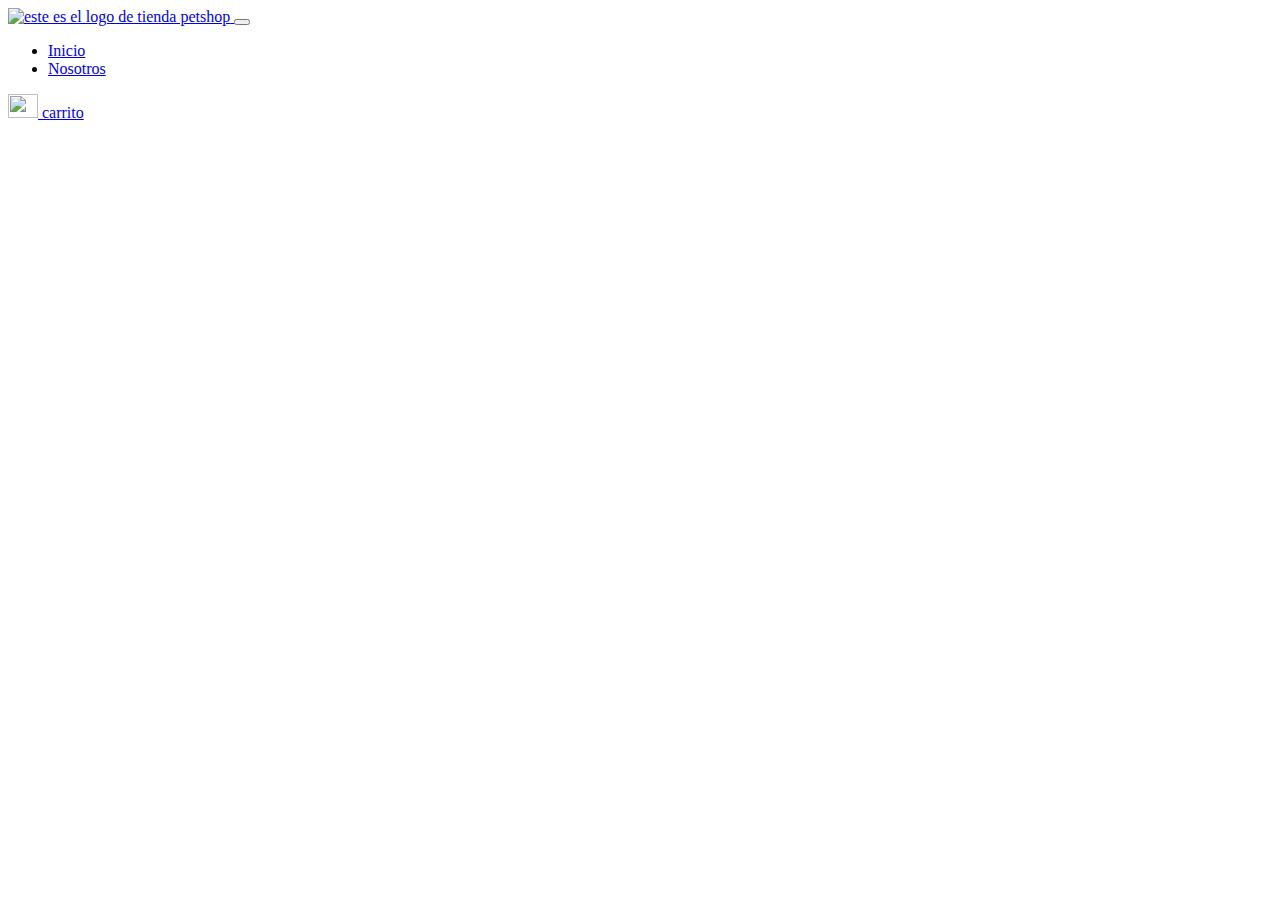
==== carrito.html @ 357d7b7f "se hizo web preguntandole al usuario el tipo de productos que necesita llevar y tipo de descuento qu" ====
<!doctype html>
<html lang="en">

<!doctype html>
<html lang="en">

<head>
    <!-- Required meta tags -->
    <meta charset="utf-8">
    <meta name="viewport" content="width=device-width, initial-scale=1">

    <!-- Bootstrap CSS -->
    <link href="https://cdn.jsdelivr.net/npm/bootstrap@5.0.2/dist/css/bootstrap.min.css" rel="stylesheet"
        integrity="sha384-EVSTQN3/azprG1Anm3QDgpJLIm9Nao0Yz1ztcQTwFspd3yD65VohhpuuCOmLASjC" crossorigin="anonymous">

    <title>Tienda petshop</title>
    <link rel="stylesheet" href="main.css">
</head>

<body>
    <nav class="navbar navbar-expand-lg navbar-light bg-blue sticky-top" id="botonera">
        <div class="container">
          <a class="navbar-brand" href="index.html">
            <img src="imagenes/logotipo-corazon-perro-gato_605758-3.jpg" alt="este es el logo de tienda petshop">
          </a>
          <button class="navbar-toggler" type="button" data-bs-toggle="collapse" data-bs-target="#navbarSupportedContent"
            aria-controls="navbarSupportedContent" aria-expanded="false" aria-label="Toggle navigation">
            <span class="navbar-toggler-icon"></span>
          </button>
          <div class="collapse navbar-collapse" id="navbarSupportedContent">
            <ul class="navbar-nav me-auto mb-2 mb-lg-0">
              <li class="nav-item">
                <a class="nav-link active" aria-current="page" href="index.html">Inicio</a>
              </li>
              <li class="nav-item">
                <a class="nav-link px-3" href="nosotros.html">Nosotros</a>
              </li>
    
            </ul>
            <form class="d-flex">
              <a class="navbar-brand" id="carrito" href="carrito.html">
                <img src="./imagenes/carrito.svg" alt="" width="30" height="24" class="d-inline-block align-text-center">
                carrito
              </a>
            </form>
          </div>
        </div>
      </nav>


    <!-- cierra nav -->
    <main>
        
    </main>





    <script src="https://cdn.jsdelivr.net/npm/bootstrap@5.0.2/dist/js/bootstrap.bundle.min.js"
        integrity="sha384-MrcW6ZMFYlzcLA8Nl+NtUVF0sA7MsXsP1UyJoMp4YLEuNSfAP+JcXn/tWtIaxVXM"
        crossorigin="anonymous"></script>
</body>
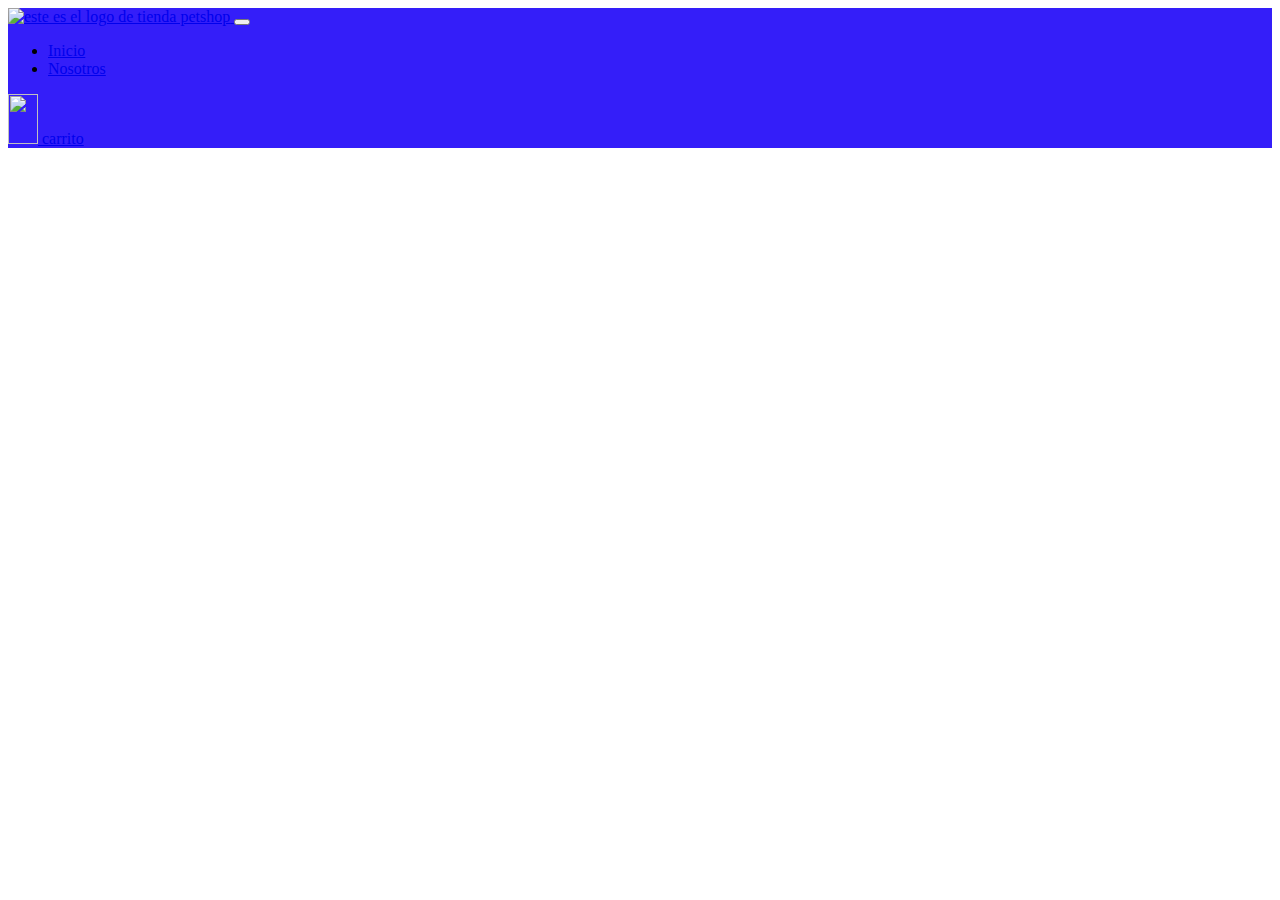
==== commit 3e830ee1: "se le agrego al proyecto  Dom, funciones, eventos, librerias" ====
--- a/carrito.html
+++ b/carrito.html
@@ -5,59 +5,63 @@
 <html lang="en">
 
 <head>
-    <!-- Required meta tags -->
-    <meta charset="utf-8">
-    <meta name="viewport" content="width=device-width, initial-scale=1">
+  <!-- Required meta tags -->
+  <meta charset="utf-8">
+  <meta name="viewport" content="width=device-width, initial-scale=1">
 
-    <!-- Bootstrap CSS -->
-    <link href="https://cdn.jsdelivr.net/npm/bootstrap@5.0.2/dist/css/bootstrap.min.css" rel="stylesheet"
-        integrity="sha384-EVSTQN3/azprG1Anm3QDgpJLIm9Nao0Yz1ztcQTwFspd3yD65VohhpuuCOmLASjC" crossorigin="anonymous">
+  <!-- Bootstrap CSS -->
+  <link href="https://cdn.jsdelivr.net/npm/bootstrap@5.0.2/dist/css/bootstrap.min.css" rel="stylesheet"
+    integrity="sha384-EVSTQN3/azprG1Anm3QDgpJLIm9Nao0Yz1ztcQTwFspd3yD65VohhpuuCOmLASjC" crossorigin="anonymous">
+    <!-- link toastify -->
+    <link rel="stylesheet" type="text/css" href="https://cdn.jsdelivr.net/npm/toastify-js/src/toastify.min.css">
 
-    <title>Tienda petshop</title>
-    <link rel="stylesheet" href="main.css">
+  <title>Tienda petshop</title>
+  <link rel="stylesheet" href="main.css">
 </head>
 
 <body>
-    <nav class="navbar navbar-expand-lg navbar-light bg-blue sticky-top" id="botonera">
-        <div class="container">
-          <a class="navbar-brand" href="index.html">
-            <img src="imagenes/logotipo-corazon-perro-gato_605758-3.jpg" alt="este es el logo de tienda petshop">
+  <nav class="navbar navbar-expand-lg navbar-light bg-blue sticky-top" id="botonera">
+    <div class="container">
+      <a class="navbar-brand" href="index.html">
+        <img src="imagenes/logotipo-corazon-perro-gato_605758-3.jpg" alt="este es el logo de tienda petshop">
+      </a>
+      <button class="navbar-toggler" type="button" data-bs-toggle="collapse" data-bs-target="#navbarSupportedContent"
+        aria-controls="navbarSupportedContent" aria-expanded="false" aria-label="Toggle navigation">
+        <span class="navbar-toggler-icon"></span>
+      </button>
+      <div class="collapse navbar-collapse" id="navbarSupportedContent">
+        <ul class="navbar-nav me-auto mb-2 mb-lg-0">
+          <li class="nav-item">
+            <a class="nav-link active" aria-current="page" href="index.html">Inicio</a>
+          </li>
+          <li class="nav-item">
+            <a class="nav-link px-3" href="nosotros.html">Nosotros</a>
+          </li>
+
+        </ul>
+        <form class="d-flex">
+          <a class="navbar-brand" id="carrito" href="carrito.html">
+            <img src="./imagenes/carrito.svg" alt="" width="30" height="24" class="d-inline-block align-text-center">
+            carrito
           </a>
-          <button class="navbar-toggler" type="button" data-bs-toggle="collapse" data-bs-target="#navbarSupportedContent"
-            aria-controls="navbarSupportedContent" aria-expanded="false" aria-label="Toggle navigation">
-            <span class="navbar-toggler-icon"></span>
-          </button>
-          <div class="collapse navbar-collapse" id="navbarSupportedContent">
-            <ul class="navbar-nav me-auto mb-2 mb-lg-0">
-              <li class="nav-item">
-                <a class="nav-link active" aria-current="page" href="index.html">Inicio</a>
-              </li>
-              <li class="nav-item">
-                <a class="nav-link px-3" href="nosotros.html">Nosotros</a>
-              </li>
-    
-            </ul>
-            <form class="d-flex">
-              <a class="navbar-brand" id="carrito" href="carrito.html">
-                <img src="./imagenes/carrito.svg" alt="" width="30" height="24" class="d-inline-block align-text-center">
-                carrito
-              </a>
-            </form>
-          </div>
-        </div>
-      </nav>
+        </form>
+      </div>
+    </div>
+  </nav>
 
 
-    <!-- cierra nav -->
-    <main>
-        
-    </main>
+  <!-- cierra nav -->
+  <main>
+    <div id="contenedorProductosCarrito" class="cardCarrito-conteiner"></div>
+  </main>
 
 
 
 
 
-    <script src="https://cdn.jsdelivr.net/npm/bootstrap@5.0.2/dist/js/bootstrap.bundle.min.js"
-        integrity="sha384-MrcW6ZMFYlzcLA8Nl+NtUVF0sA7MsXsP1UyJoMp4YLEuNSfAP+JcXn/tWtIaxVXM"
-        crossorigin="anonymous"></script>
+  <script src="https://cdn.jsdelivr.net/npm/bootstrap@5.0.2/dist/js/bootstrap.bundle.min.js"
+    integrity="sha384-MrcW6ZMFYlzcLA8Nl+NtUVF0sA7MsXsP1UyJoMp4YLEuNSfAP+JcXn/tWtIaxVXM"
+    crossorigin="anonymous"></script>
+  <script type="text/javascript" src="https://cdn.jsdelivr.net/npm/toastify-js"></script>
+  <script src="carrito.js"></script>
 </body>--- a/main.css
+++ b/main.css
@@ -0,0 +1,184 @@
+
+.color-black{
+    color: black;
+}
+
+.color-yellow{
+    color: #ffff51;
+}
+
+.color-green{
+    color: green;
+}
+
+.bg-rose{
+    background-color: #d123d1;
+}
+
+
+.bg-blue{
+    background-color: #341ef9;
+}
+
+.bg-blue-light{
+    background-color: aqua;
+}
+
+.bg-brown{
+    background-color: #814141;
+}
+
+.bg-red{
+    background-color: #ff2424;
+}
+
+.bg-yellow{
+    background-color: #ffff51;
+}
+
+.bg-orange{
+    background-color: #ffa74f;
+}
+
+#botonera img{
+    height: 50px;
+}
+
+body{
+    background-image: url(./imagenes/fondo-kawaii-perro-gato_6997-1578.webp);
+}
+
+.img-widht{
+width: 18rem;
+}
+
+
+.text-center{
+    text-align: center;
+    color: black;
+    text-decoration: underline;
+
+}
+
+/* #sectionMain{
+    display: flex;
+    justify-content: space-between;
+} */
+
+.card{
+    width: 18rem;
+}
+
+#shopContent{
+    display: grid;
+    grid-template-columns: repeat(3,300px);
+    height: 300px;
+    justify-content: center;
+}
+
+.tamañoImagenes{
+    width: 100%;
+    height: 600px;
+    padding: 2vh;
+    background-size: contain;
+
+}
+
+
+/* -----------CLASES DEL CARRITO--------- */
+
+.cardCarrito-container {
+    display: flex;
+    align-items: center;
+    justify-content: center;
+  }
+  
+  .cardCarrito {
+    width: 900px;
+    height: 100px;
+    background-color: aqua;
+    box-shadow: 0 4px 8px 0 rgba(0,0,0,0.2);
+    transition: 0.3s;
+    border-radius: 5px;
+    overflow: hidden;
+    margin: 20px;
+    display: flex;
+    position: relative;
+  }
+  
+  .cardCarrito img {
+    width: 100px;
+    height: 100%;
+    object-fit: cover;
+  }
+  
+  .cardCarrito .info {
+    padding: 20px;
+    display: flex;
+    flex-direction: column;
+    justify-content: center;
+  }
+  
+  .cardCarrito h5 {
+    text-align: center;
+  }
+  
+  .cardCarrito p {
+    font-size: 18px;
+    color: blueviolet;
+    text-align: center;
+  }
+
+  /* --------contador de productos---------- */
+.cuentaProductos{
+    width: 60px;
+    padding: 90px;
+    border: none;
+    border-radius: 5px;
+    cursor: pointer;
+    margin: 20px;
+}
+
+
+  /* --------Boton Sacar del carrito */
+  
+  .cardCarrito button {
+    width: 40px;
+    /* height: 40px; */
+    padding: 10px;
+    background-color: white;
+    color: black;
+    border: none;
+    border-radius: 5px;
+    cursor: pointer;
+    margin: 20px;
+    position: absolute;
+  }
+
+  .cardCarrito button#botonRestar {
+    right: 340px;
+  }
+  .cardCarrito button#botonRestar:hover {
+    background-color: black;
+  }
+
+  .cardCarrito button#botonMostrar {
+    right: 298px;
+  }
+
+  .cardCarrito button#botonSumar {
+    right: 256px;
+  }
+
+  .cardCarrito button#botonSumar:hover {
+    background-color: green;
+  }
+  
+  .cardCarrito button#botonEliminar{
+    right: 10px;
+  }
+  .cardCarrito button#botonEliminar:hover {
+    background-color: red;
+  }
+
+
